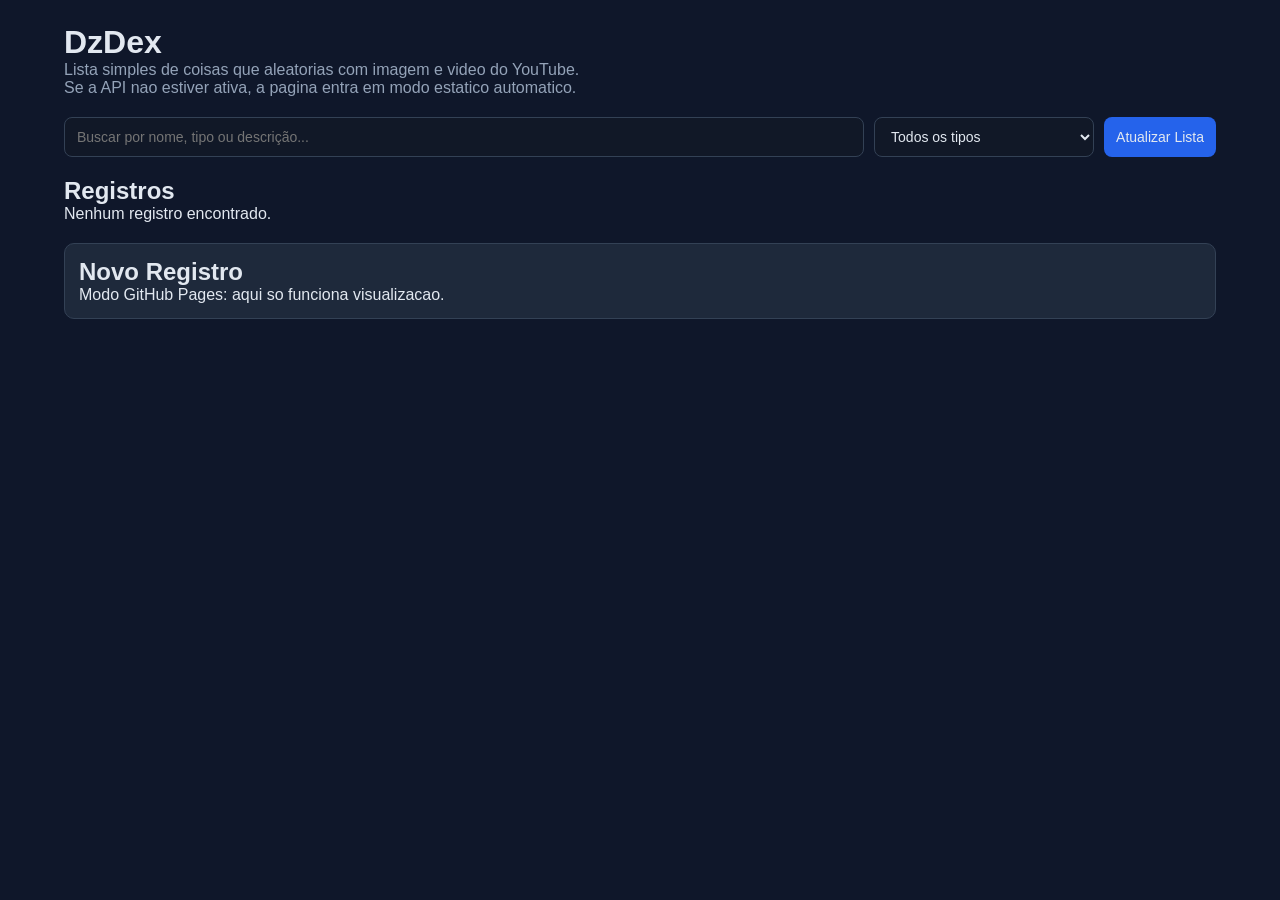
==== Api Crud/wwwroot/index.html @ 1abcf9b9 "api" ====
<!DOCTYPE html>
<html lang="pt-BR">

<head>
    <meta charset="UTF-8">
    <meta name="viewport" content="width=device-width, initial-scale=1.0">
    <title>DzDex | WhateverDex</title>
    <link rel="stylesheet" href="styles.css">
</head>

<body>
    <div class="container">
        <header>
            <h1>DzDex</h1>
            <p>Lista simples de coisas que aleatorias com imagem e video do YouTube.</p>
            <p>Se a API nao estiver ativa, a pagina entra em modo estatico automatico.</p>
        </header>

        <section class="toolbar">
            <input type="text" id="filtroInput" placeholder="Buscar por nome, tipo ou descrição...">
            <select id="tipoFiltro">
                <option value="">Todos os tipos</option>
            </select>
            <button id="atualizarBtn">Atualizar Lista</button>
        </section>

        <section>
            <h2>Registros</h2>
            <div id="cardsContainer" class="cards-grid"></div>
        </section>

        <section class="panel">
            <h2>Novo Registro</h2>
            <form id="novoMonstroForm" class="form-grid">
                <input id="nome" placeholder="Nome" required>
                <div class="categoria-inline">
                    <input id="novaCategoria" placeholder="Nova categoria (ex: meme-anime)">
                    <button type="button" id="criarCategoriaBtn">Cadastrar categoria</button>
                </div>
                <select id="tipo" required>
                    <option value="">Selecione o tipo</option>
                </select>
                <input id="videoYoutubeUrl" placeholder="Link do YouTube" required>
                <input id="imagemArquivo" type="file" accept="image/*">
                <input id="imagemUrl" placeholder="ou URL da imagem">
                <textarea id="descricao" placeholder="Descrição"></textarea>
                <button type="submit">Salvar Registro</button>
            </form>
        </section>
    </div>

    <div id="detalhesModal" class="modal">
        <div class="modal-content">
            <button id="fecharModal" class="close-btn">×</button>
            <div id="detalhesConteudo"></div>
        </div>
    </div>

    <script src="registros-static.js"></script>
    <script src="script.js"></script>
</body>

</html>
---- Api Crud/wwwroot/styles.css ----
* {
    margin: 0;
    padding: 0;
    box-sizing: border-box;
}

body {
    font-family: 'Segoe UI', Tahoma, Geneva, Verdana, sans-serif;
    background: #0f172a;
    color: #e2e8f0;
}

.container {
    max-width: 1200px;
    margin: 0 auto;
    padding: 24px;
    display: flex;
    flex-direction: column;
    gap: 20px;
}

header h1 {
    font-size: 2rem;
}

header p {
    color: #94a3b8;
}

.toolbar {
    display: grid;
    grid-template-columns: 1fr 220px auto;
    gap: 10px;
}

input,
select,
textarea,
button {
    border: 1px solid #334155;
    border-radius: 8px;
    padding: 10px 12px;
    font-size: 14px;
    background: #111827;
    color: #e2e8f0;
}

textarea {
    min-height: 92px;
    resize: vertical;
}

button {
    cursor: pointer;
    background: #2563eb;
    border: none;
}

.cards-grid {
    display: grid;
    grid-template-columns: repeat(auto-fill, minmax(240px, 1fr));
    gap: 14px;
}

.card {
    background: #1e293b;
    border-radius: 10px;
    overflow: hidden;
    border: 1px solid #334155;
}

.card img {
    width: 100%;
    height: 200px;
    display: block;
    object-fit: contain;
    background: #0b1220;
}

.card-body {
    padding: 12px;
    display: grid;
    gap: 6px;
}

.youtube-preview {
    width: 100%;
    height: 170px;
    border: 0;
    border-radius: 8px;
}

.card-actions {
    display: grid;
    grid-template-columns: repeat(3, 1fr);
    gap: 8px;
}

.card h3 {
    color: #f8fafc;
}

.descricao-card {
    color: #cbd5e1;
    font-size: 13px;
    min-height: 34px;
}

.panel {
    background: #1e293b;
    border: 1px solid #334155;
    border-radius: 10px;
    padding: 14px;
}

.form-grid {
    margin-top: 12px;
    display: grid;
    gap: 10px;
}

.categoria-inline {
    display: grid;
    grid-template-columns: 1fr auto;
    gap: 8px;
}

.batalhas-list {
    display: grid;
    gap: 10px;
}

.batalha-item {
    background: #1e293b;
    border: 1px solid #334155;
    border-radius: 10px;
    padding: 12px;
    display: grid;
    gap: 2px;
}

.modal {
    display: none;
    position: fixed;
    inset: 0;
    background: rgba(2, 6, 23, 0.75);
    justify-content: center;
    align-items: center;
    padding: 16px;
}

.modal-content {
    width: 100%;
    max-width: 620px;
    background: #0f172a;
    border: 1px solid #334155;
    border-radius: 12px;
    padding: 16px;
    position: relative;
}

.close-btn {
    position: absolute;
    right: 12px;
    top: 8px;
    width: auto;
    padding: 2px 10px;
    background: transparent;
    font-size: 22px;
}

.detalhe-imagem {
    width: 100%;
    height: 240px;
    object-fit: contain;
    background: #0b1220;
    display: block;
    border-radius: 8px;
    margin-bottom: 12px;
}

@media (max-width: 700px) {
    .toolbar {
        grid-template-columns: 1fr;
    }

    .card-actions {
        grid-template-columns: 1fr;
    }

    .categoria-inline {
        grid-template-columns: 1fr;
    }
}
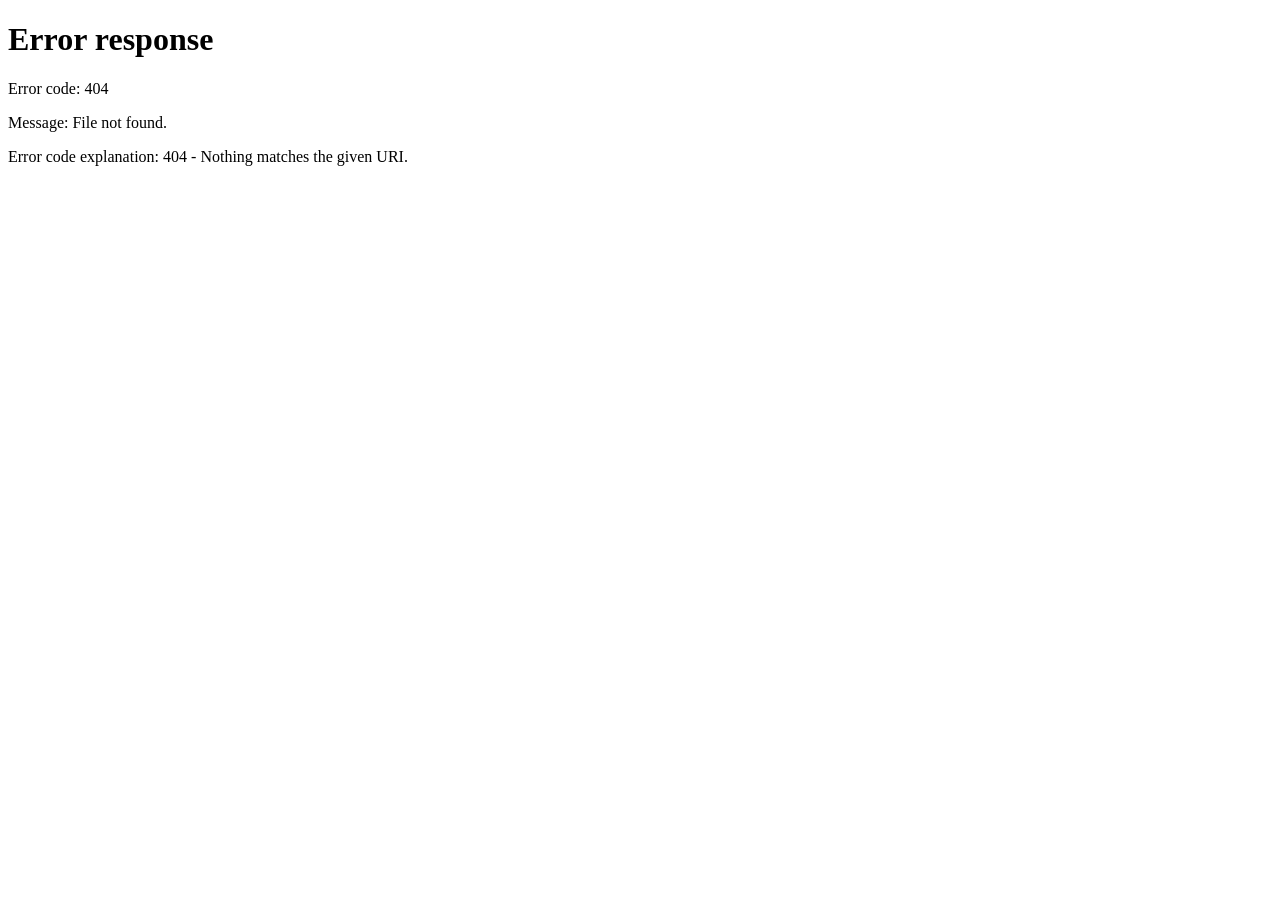
==== commit 2facdf39: "Refactor code structure for improved readability and maintainability; removed redundant code blocks " ====
--- a/Api Crud/wwwroot/index.html
+++ b/Api Crud/wwwroot/index.html
@@ -5,18 +5,26 @@
     <meta charset="UTF-8">
     <meta name="viewport" content="width=device-width, initial-scale=1.0">
     <title>DzDex | WhateverDex</title>
-    <link rel="stylesheet" href="styles.css">
+    <link rel="stylesheet" href="css/base.css">
+    <link rel="stylesheet" href="css/index.css">
 </head>
 
 <body>
-    <div class="container">
-        <header>
-            <h1>DzDex</h1>
-            <p>Lista simples de coisas que aleatorias com imagem e video do YouTube.</p>
-            <p>Se a API nao estiver ativa, a pagina entra em modo estatico automatico.</p>
+    <div class="page-shell">
+        <header class="hero-card">
+            <div>
+                <p class="eyebrow">WhateverDex</p>
+                <h1>DzDex</h1>
+                <p class="hero-copy">Gerencie registros, categorias e autoria com autenticação real.</p>
+            </div>
+            <div class="header-actions">
+                <div id="userBadge" class="user-badge"></div>
+                <a id="adminLink" class="secondary-link hidden" href="/admin.html">Administração</a>
+                <button id="logoutBtn" type="button" class="ghost-btn">Sair</button>
+            </div>
         </header>
 
-        <section class="toolbar">
+        <section class="content-card toolbar-card">
             <input type="text" id="filtroInput" placeholder="Buscar por nome, tipo ou descrição...">
             <select id="tipoFiltro">
                 <option value="">Todos os tipos</option>
@@ -24,12 +32,12 @@
             <button id="atualizarBtn">Atualizar Lista</button>
         </section>
 
-        <section>
+        <section class="content-card">
             <h2>Registros</h2>
             <div id="cardsContainer" class="cards-grid"></div>
         </section>
 
-        <section class="panel">
+        <section class="content-card panel-card">
             <h2>Novo Registro</h2>
             <form id="novoMonstroForm" class="form-grid">
                 <input id="nome" placeholder="Nome" required>
@@ -47,6 +55,14 @@
                 <button type="submit">Salvar Registro</button>
             </form>
         </section>
+
+        <section class="content-card">
+            <div class="section-heading">
+                <h2>Categorias</h2>
+                <p>Edite ou exclua categorias sem registros vinculados.</p>
+            </div>
+            <div id="categoriasLista" class="category-list"></div>
+        </section>
     </div>
 
     <div id="detalhesModal" class="modal">
@@ -56,7 +72,29 @@
         </div>
     </div>
 
-    <script src="registros-static.js"></script>
+    <div id="edicaoModal" class="modal">
+        <div class="modal-content">
+            <button id="fecharEdicaoModal" class="close-btn">×</button>
+            <div class="section-heading">
+                <h3 id="edicaoTitulo">Editar registro</h3>
+                <p id="edicaoSubtitulo">Admins aplicam na hora. Usuários enviam para aprovação.</p>
+            </div>
+            <form id="edicaoForm" class="form-grid modal-form">
+                <input id="editId" type="hidden">
+                <label>
+                    <span>Nome</span>
+                    <input id="editNome" required>
+                </label>
+                <label>
+                    <span>Descrição</span>
+                    <textarea id="editDescricao" rows="5"></textarea>
+                </label>
+                <button id="salvarEdicaoBtn" type="submit">Salvar</button>
+            </form>
+        </div>
+    </div>
+
+    <script src="auth.js"></script>
     <script src="script.js"></script>
 </body>
 
--- a/Api Crud/wwwroot/css/base.css
+++ b/Api Crud/wwwroot/css/base.css
@@ -0,0 +1,146 @@
+* {
+    box-sizing: border-box;
+    margin: 0;
+    padding: 0;
+}
+
+:root {
+    --bg: #f4efe5;
+    --panel: rgba(255, 252, 246, 0.92);
+    --panel-strong: #fff9f0;
+    --text: #24180f;
+    --muted: #6a5a4b;
+    --line: rgba(64, 42, 25, 0.14);
+    --accent: #bf5a36;
+    --accent-dark: #8d3414;
+    --accent-soft: #f4c6ae;
+    --danger: #9c2f2f;
+    --shadow: 0 24px 60px rgba(61, 39, 20, 0.12);
+}
+
+body {
+    min-height: 100vh;
+    font-family: 'Trebuchet MS', 'Segoe UI', sans-serif;
+    color: var(--text);
+    background:
+        radial-gradient(circle at top left, rgba(191, 90, 54, 0.16), transparent 28%),
+        radial-gradient(circle at top right, rgba(181, 139, 92, 0.16), transparent 24%),
+        linear-gradient(180deg, #f7f1e7 0%, #efe4d4 100%);
+}
+
+a {
+    color: inherit;
+}
+
+button,
+input,
+select,
+textarea {
+    font: inherit;
+}
+
+button,
+.secondary-link {
+    border: none;
+    border-radius: 14px;
+    padding: 0.9rem 1.1rem;
+    cursor: pointer;
+    transition: transform 0.18s ease, opacity 0.18s ease, background 0.18s ease;
+}
+
+button:hover,
+.secondary-link:hover {
+    transform: translateY(-1px);
+}
+
+input,
+select,
+textarea {
+    width: 100%;
+    border: 1px solid var(--line);
+    background: rgba(255, 255, 255, 0.78);
+    border-radius: 14px;
+    padding: 0.9rem 1rem;
+    color: var(--text);
+}
+
+textarea {
+    min-height: 110px;
+    resize: vertical;
+}
+
+.page-shell {
+    width: min(1180px, calc(100% - 32px));
+    margin: 0 auto;
+    padding: 28px 0 48px;
+}
+
+.hero-card,
+.content-card {
+    background: var(--panel);
+    border: 1px solid var(--line);
+    border-radius: 26px;
+    box-shadow: var(--shadow);
+    backdrop-filter: blur(14px);
+}
+
+.hero-card {
+    padding: 1.5rem;
+}
+
+.content-card {
+    padding: 1.4rem;
+}
+
+.eyebrow {
+    text-transform: uppercase;
+    letter-spacing: 0.18em;
+    font-size: 0.78rem;
+    color: var(--accent-dark);
+    margin-bottom: 0.75rem;
+}
+
+.section-heading {
+    display: flex;
+    justify-content: space-between;
+    gap: 1rem;
+    align-items: end;
+    margin-bottom: 1rem;
+}
+
+.ghost-btn {
+    background: transparent;
+    border: 1px solid var(--line);
+}
+
+.secondary-btn,
+.secondary-link {
+    background: rgba(255, 255, 255, 0.86);
+    border: 1px solid var(--line);
+    text-decoration: none;
+}
+
+.danger-btn {
+    background: #fff1ef;
+    color: var(--danger);
+}
+
+.hidden {
+    display: none !important;
+}
+
+.empty-state {
+    color: var(--muted);
+}
+
+@media (max-width: 740px) {
+    .page-shell {
+        width: min(100% - 20px, 1180px);
+        padding-top: 18px;
+    }
+
+    .section-heading {
+        align-items: start;
+        flex-direction: column;
+    }
+}
--- a/Api Crud/wwwroot/css/index.css
+++ b/Api Crud/wwwroot/css/index.css
@@ -0,0 +1,290 @@
+.page-shell {
+    display: grid;
+    gap: 18px;
+}
+
+.hero-card {
+    display: flex;
+    justify-content: space-between;
+    gap: 1rem;
+    align-items: start;
+}
+
+.hero-card h1 {
+    font-size: clamp(2rem, 4vw, 3rem);
+    margin-bottom: 0.5rem;
+}
+
+.hero-copy {
+    color: var(--muted);
+    max-width: 560px;
+}
+
+.header-actions {
+    display: flex;
+    gap: 0.7rem;
+    align-items: center;
+    flex-wrap: wrap;
+    justify-content: end;
+}
+
+.user-badge {
+    padding: 0.85rem 1rem;
+    border-radius: 999px;
+    background: var(--panel-strong);
+    border: 1px solid var(--line);
+}
+
+.toolbar-card {
+    display: grid;
+    grid-template-columns: 1fr 240px auto;
+    gap: 10px;
+}
+
+.cards-grid {
+    display: grid;
+    grid-template-columns: repeat(auto-fill, minmax(270px, 1fr));
+    gap: 14px;
+}
+
+.card {
+    display: flex;
+    flex-direction: column;
+    background: var(--panel-strong);
+    border: 1px solid var(--line);
+    border-radius: 22px;
+    overflow: hidden;
+    min-height: 100%;
+}
+
+.card-media {
+    position: relative;
+    display: flex;
+    align-items: center;
+    justify-content: center;
+    aspect-ratio: 4 / 3;
+    overflow: hidden;
+    background:
+        radial-gradient(circle at top, rgba(255, 255, 255, 0.28), transparent 42%),
+        linear-gradient(180deg, #ecd9c5, #dcc1a2);
+}
+
+.card img,
+.detalhe-imagem {
+    display: block;
+    object-fit: contain;
+    object-position: center;
+    background: #ecd9c5;
+}
+
+.card-media img {
+    width: auto;
+    height: auto;
+    max-width: calc(100% - 24px);
+    max-height: calc(100% - 24px);
+    margin: auto;
+    flex: 0 1 auto;
+}
+
+.card-body {
+    display: grid;
+    gap: 0.8rem;
+    padding: 1rem;
+    align-content: start;
+    flex: 1;
+}
+
+.card-body > * {
+    min-width: 0;
+}
+
+.card-topline {
+    display: flex;
+    justify-content: space-between;
+    gap: 10px;
+    align-items: start;
+    min-width: 0;
+}
+
+.card-topline h3 {
+    flex: 1 1 auto;
+    min-width: 0;
+    line-height: 1.15;
+    overflow-wrap: anywhere;
+    hyphens: auto;
+}
+
+.chip {
+    flex: 0 1 46%;
+    background: var(--accent-soft);
+    color: var(--accent-dark);
+    padding: 0.4rem 0.75rem;
+    border-radius: 999px;
+    font-size: 0.86rem;
+    max-width: 46%;
+    overflow: hidden;
+    text-overflow: ellipsis;
+    white-space: nowrap;
+}
+
+.descricao-card,
+.card-author {
+    color: var(--muted);
+}
+
+.descricao-card {
+    line-clamp: 3;
+    display: -webkit-box;
+    -webkit-line-clamp: 3;
+    -webkit-box-orient: vertical;
+    overflow: hidden;
+    overflow-wrap: anywhere;
+    word-break: break-word;
+    white-space: normal;
+    line-height: 1.45;
+    min-height: 4.1em;
+    max-width: 100%;
+}
+
+.card-author {
+    overflow-wrap: anywhere;
+    word-break: break-word;
+    white-space: normal;
+}
+
+.card-actions {
+    display: grid;
+    grid-template-columns: repeat(3, 1fr);
+    gap: 8px;
+    margin-top: auto;
+}
+
+.card-actions.single-action {
+    grid-template-columns: 1fr;
+}
+
+.card-actions.dual-action {
+    grid-template-columns: repeat(2, 1fr);
+}
+
+.youtube-preview {
+    width: 100%;
+    border: 0;
+    border-radius: 18px;
+    min-height: 190px;
+}
+
+.panel-card .form-grid {
+    display: grid;
+    gap: 10px;
+    margin-top: 1rem;
+}
+
+.categoria-inline {
+    display: grid;
+    grid-template-columns: 1fr auto;
+    gap: 8px;
+}
+
+.category-list {
+    display: grid;
+    gap: 10px;
+}
+
+.category-item {
+    display: flex;
+    justify-content: space-between;
+    gap: 1rem;
+    align-items: center;
+    padding: 1rem;
+    border-radius: 18px;
+    border: 1px solid var(--line);
+    background: var(--panel-strong);
+}
+
+.category-item span,
+.category-meta small {
+    display: block;
+    color: var(--muted);
+    margin-top: 0.2rem;
+}
+
+.category-meta {
+    display: flex;
+    gap: 0.7rem;
+    align-items: center;
+    flex-wrap: wrap;
+    justify-content: end;
+}
+
+.modal {
+    display: none;
+    position: fixed;
+    inset: 0;
+    padding: 20px;
+    background: rgba(28, 17, 10, 0.55);
+    align-items: center;
+    justify-content: center;
+}
+
+.modal-content {
+    width: min(720px, 100%);
+    max-height: calc(100vh - 40px);
+    overflow: auto;
+    position: relative;
+    background: var(--panel-strong);
+    border: 1px solid var(--line);
+    border-radius: 22px;
+    padding: 1.2rem;
+}
+
+.modal-content h3,
+.modal-content p,
+.modal-content a {
+    overflow-wrap: anywhere;
+}
+
+.modal-content > * + * {
+    margin-top: 0.85rem;
+}
+
+.detalhe-imagem {
+    width: 100%;
+    height: auto;
+    max-height: 420px;
+    border-radius: 18px;
+    padding: 10px;
+}
+
+.modal-form label {
+    display: grid;
+    gap: 0.4rem;
+}
+
+.modal-form textarea,
+.modal-form input {
+    width: 100%;
+}
+
+.close-btn {
+    position: absolute;
+    top: 12px;
+    right: 12px;
+    padding: 0.5rem 0.8rem;
+    background: transparent;
+    border: 1px solid var(--line);
+}
+
+@media (max-width: 860px) {
+    .hero-card,
+    .category-item {
+        flex-direction: column;
+        align-items: stretch;
+    }
+
+    .toolbar-card,
+    .categoria-inline,
+    .card-actions {
+        grid-template-columns: 1fr;
+    }
+}
